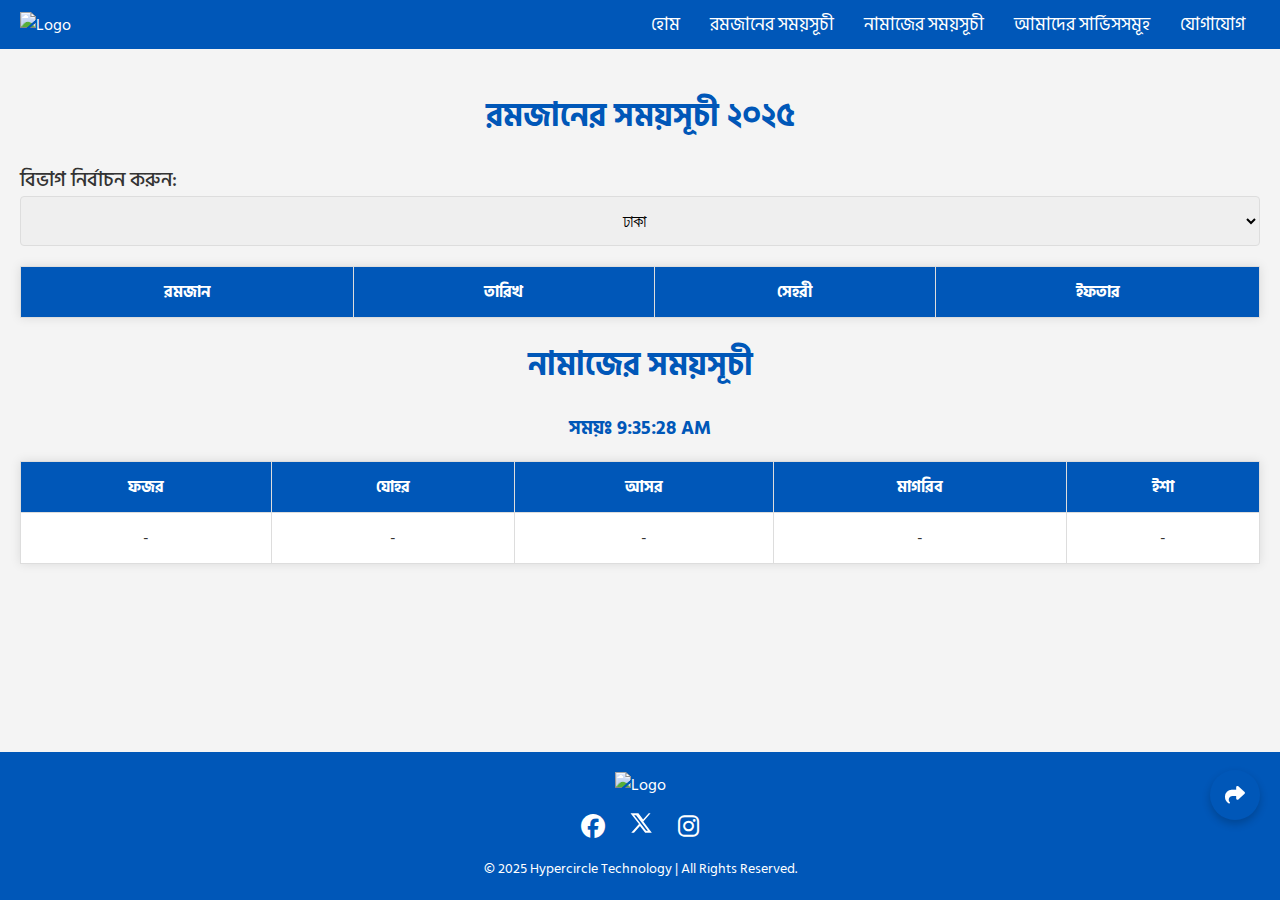
==== index.html @ 5d12a512 "v3" ====
<!DOCTYPE html>
<html lang="bn">
<head>
    <meta charset="UTF-8">
    <meta name="viewport" content="width=device-width, initial-scale=1.0">
    <title>রমজানের সময়সূচী ২০২৫ - Hypercircle Technology</title>
    <link rel="manifest" href="/manifest.json">
    <link rel="icon" type="image/png" href="favicon.jpg">
    <meta name="description" content="২০২৫ সালের রমজান মাসের সময়সূচী দেখুন এবং শেয়ার করুন। সেহরী ও ইফতারের সঠিক সময় জানুন।">
    <meta name="keywords" content="রমজানের সময়সূচী, সেহরী, ইফতার, ২০২৫, Hypercircle Technology">
    <meta name="author" content="Hypercircle Technology">
    <meta name="theme-color" content="#0057b8">
<!-- Google Tag Manager -->
<script>(function(w,d,s,l,i){w[l]=w[l]||[];w[l].push({'gtm.start':
new Date().getTime(),event:'gtm.js'});var f=d.getElementsByTagName(s)[0],
j=d.createElement(s),dl=l!='dataLayer'?'&l='+l:'';j.async=true;j.src=
'https://www.googletagmanager.com/gtm.js?id='+i+dl;f.parentNode.insertBefore(j,f);
})(window,document,'script','dataLayer','GTM-TBL7NN2S');</script>
<!-- End Google Tag Manager -->

    <!-- Open Graph / Facebook -->
    <meta property="og:type" content="website">
    <meta property="og:url" content="https://ramadan.hypercircle.tech/">
    <meta property="og:title" content="রমজানের সময়সূচী ২০২৫ - Hypercircle Technology">
    <meta property="og:description" content="২০২৫ সালের রমজান মাসের সময়সূচী দেখুন এবং শেয়ার করুন। সেহরী ও ইফতারের সঠিক সময় জানুন।">
    <meta property="og:image" content="https://ramadan.hypercircle.tech/favicon.jpg">

    <!-- Twitter -->
    <meta property="twitter:card" content="summary_large_image">
    <meta property="twitter:url" content="https://ramadan.hypercircle.tech/">
    <meta property="twitter:title" content="রমজানের সময়সূচী ২০২৫ - Hypercircle Technology">
    <meta property="twitter:description" content="২০২৫ সালের রমজান মাসের সময়সূচী দেখুন এবং শেয়ার করুন। সেহরী ও ইফতারের সঠিক সময় জানুন।">
    <meta property="twitter:image" content="https://ramadan.hypercircle.tech/favicon.jpg">

    <!-- Canonical URL -->
    <link rel="canonical" href="https://ramadan.hypercircle.tech/">
    
    <link href="https://fonts.googleapis.com/css2?family=Hind+Siliguri:wght@400;500;600&display=swap" rel="stylesheet">
    <link rel="stylesheet" href="https://cdnjs.cloudflare.com/ajax/libs/font-awesome/6.4.0/css/all.min.css">
    <style>
        body {
            font-family: 'Hind Siliguri', sans-serif;
            margin: 0;
            padding: 0;
            background-color: #f4f4f4;
            color: #333;
            display: flex;
            flex-direction: column;
            min-height: 100vh; /* Ensure the body takes at least the full viewport height */
        }
        header {
            background-color: #0057b8;
            color: white;
            padding: 10px 20px;
            display: flex;
            justify-content: space-between;
            align-items: center;
        }
        header .logo img {
            height: 40px;
        }
        header nav {
            display: flex;
            align-items: center;
        }
        header nav a {
            color: white;
            text-decoration: none;
            margin: 0 15px;
            font-size: 18px;
        }
        header .hamburger {
            display: none;
            font-size: 24px;
            cursor: pointer;
        }
        @media (max-width: 768px) {
            header nav {
                display: none;
                flex-direction: column;
                width: 100%;
                background-color: #0057b8;
                position: absolute;
                top: 60px;
                left: 0;
            }
            header nav.active {
                display: flex;
            }
            header .hamburger {
                display: block;
            }
        }
        .container {
            padding: 20px;
            flex: 1; /* Allow the container to grow and take up remaining space */
        }
        h1, .time {
            text-align: center;
            color: #0057b8;
        }
        label[for="citySelect"] {
            font-size: 20px;
            font-weight: 500;
        }
        #citySelect {
            font-size: 18px;
            text-align:center;
            padding: 12px;
            height: 50px;
            width: 100%;
            border: 1px solid #ddd;
            border-radius: 4px;
            margin-bottom: 20px;
        }
        table {
            width: 100%;
            border-collapse: collapse;
            margin-bottom: 20px;
            background-color: white;
            box-shadow: 0 0 10px rgba(0, 0, 0, 0.1);
        }
        th, td {
            border: 1px solid #ddd;
            padding: 12px;
            text-align: center;
        }
        th {
            background-color: #0057b8;
            color: white;
        }
        .highlight {
            background-color: #0057b8;
            color:white;
        }
        footer {
            background-color: #0057b8;
            color: white;
            padding: 20px;
            text-align: center;
            flex-shrink: 0; /* Prevent the footer from shrinking */
        }
        footer .footer-logo img {
            height: 40px;
            margin-bottom: 10px;
        }
        footer .social-links a {
            color: white;
            text-decoration: none;
            margin: 0 10px;
            font-size: 24px;
        }
        footer .copyright {
            margin-top: 10px;
            font-size: 14px;
        }
        /* Share Button Styles */
        .share-button {
            position: fixed;
            bottom: 80px; /* Adjusted to avoid overlapping with the sticky footer */
            right: 20px;
            background-color: #0057b8;
            color: white;
            border: none;
            border-radius: 50%;
            width: 50px;
            height: 50px;
            font-size: 20px;
            cursor: pointer;
            box-shadow: 0 4px 8px rgba(0, 0, 0, 0.2);
            display: flex;
            align-items: center;
            justify-content: center;
            transition: background-color 0.3s ease;
        }

        /* Hover Effect */
        .share-button:hover {
            background-color: #004494;
        }

        /* Real-time Clock Styles */
        .realtime-clock {
            text-align: center;
            font-size: 20px;
            font-weight: 500;
            margin-bottom: 20px;
        }
    </style>
</head>
<body>
    <header>
        <div class="logo">
            <img src="hc-logo.png" alt="Logo">
        </div>
        <nav id="navbar">
            <a href="https://hypercircle.tech/">হোম</a>
            <a href="#ramadanTable">রমজানের সময়সূচী</a>
            <a href="#prayerTimesTable">নামাজের সময়সূচী</a>
            <a href="https://my.hypercircle.tech">আমাদের সার্ভিসসমূহ</a>
            <a href="http://m.me/hypercircle.tech">যোগাযোগ</a>
        </nav>
        <div class="hamburger" id="hamburger">&#9776;</div>
    </header>
    <div class="container">
        <h1>রমজানের সময়সূচী ২০২৫</h1>
        <label for="citySelect">বিভাগ নির্বাচন করুন:</label>
        <select id="citySelect">
            <option value="Dhaka">ঢাকা</option>
            <option value="Chattogram">চট্টগ্রাম</option>
            <option value="Rajshahi">রাজশাহী</option>
            <option value="Khulna">খুলনা</option>
            <option value="Barishal">বরিশাল</option>
            <option value="Sylhet">সিলেট</option>
            <option value="Rangpur">রংপুর</option>
            <option value="Mymensingh">ময়মনসিংহ</option>
        </select>
        <table id="ramadanTable">
            <thead>
                <tr>
                    <th>রমজান</th>
                    <th>তারিখ</th>
                    <th>সেহরী</th>
                    <th>ইফতার</th>
                </tr>
            </thead>
            <tbody>
            </tbody>
        </table>

        <!-- নামাজের সময়সূচী Table -->
        <h1>নামাজের সময়সূচী </h1>
        <h3 class="time">সময়ঃ <span id="realtimeClock"></span>
       </h3> <table id="prayerTimesTable">
            <thead>
                <tr>
                    <th>ফজর</th>
                    <th>যোহর</th>
                    <th>আসর</th>
                    <th>মাগরিব</th>
                    <th>ইশা</th>
                </tr>
            </thead>
            <tbody>
                <tr>
                    <td id="fajr">-</td>
                    <td id="dhuhr">-</td>
                    <td id="asr">-</td>
                    <td id="maghrib">-</td>
                    <td id="isha">-</td>
                </tr>
            </tbody>
        </table>
    </div>
    <!-- Share Button -->
    <button id="shareButton" class="share-button">
        <i class="fas fa-share"></i>
    </button>
    <footer>
        <div class="footer-logo">
            <img src="hc-logo.png" alt="Logo">
        </div>
        <div class="social-links">
            <a href="https://www.facebook.com/hypercircle.tech"><i class="fab fa-facebook"></i></a>
            <a href="https://x.com/hypercircletech">
                <svg xmlns="http://www.w3.org/2000/svg" width="24" height="24" viewBox="0 0 24 24" fill="white">
                    <path d="M18.244 2.25h3.308l-7.227 8.26 8.502 11.24H16.17l-5.214-6.817-5.957 6.817H2.25l7.73-8.835L1.5 2.25h7.914l4.714 6.231 5.566-6.231zm-1.161 17.52h1.833L7.084 4.126H5.117L17.083 19.77z"/>
                </svg>
            </a>
            <a href="https://www.instagram.com/hypercircle.tech"><i class="fab fa-instagram"></i></a>
        </div>
        <div class="copyright">
            &copy; 2025 Hypercircle Technology | All Rights Reserved.
        </div>
    </footer>
<!-- Google Tag Manager (noscript) -->
<noscript><iframe src="https://www.googletagmanager.com/ns.html?id=GTM-TBL7NN2S"
height="0" width="0" style="display:none;visibility:hidden"></iframe></noscript>
<!-- End Google Tag Manager (noscript) -->
    <script>
        const citySelect = document.getElementById('citySelect');
        const tableBody = document.querySelector('#ramadanTable tbody');
        const fajrElement = document.getElementById('fajr');
        const dhuhrElement = document.getElementById('dhuhr');
        const asrElement = document.getElementById('asr');
        const maghribElement = document.getElementById('maghrib');
        const ishaElement = document.getElementById('isha');
        const realtimeClockElement = document.getElementById('realtimeClock');

        // Function to convert 24-hour time to 12-hour format with AM/PM
        function convertTo12HourFormat(time) {
            const [hour, minute] = time.split(':');
            let period = 'AM';
            let hour12 = parseInt(hour, 10);

            if (hour12 >= 12) {
                period = 'PM';
                if (hour12 > 12) hour12 -= 12;
            }
            if (hour12 === 0) hour12 = 12; // Handle midnight (00:00)

            return `${hour12}:${minute} ${period}`;
        }

        // Function to update the real-time clock
        function updateClock() {
            const now = new Date();
            const options = { timeZone: 'Asia/Dhaka', hour: 'numeric', minute: 'numeric', second: 'numeric', hour12: true };
            const timeString = now.toLocaleTimeString('en-US', options);
            realtimeClockElement.textContent = timeString;
        }

        // Update the clock every second
        setInterval(updateClock, 1000);
        updateClock(); // Initial call to display the clock immediately

        function fetchData(division) {
            fetch(`api.php?division=${division}`)
                .then(response => response.json())
                .then(data => {
                    tableBody.innerHTML = ''; // Clear the table body

                    // Get today's date in DD.MM.YYYY format
                    const today = new Date();
                    const day = String(today.getDate()).padStart(2, '0'); // Ensure 2 digits for day
                    const month = String(today.getMonth() + 1).padStart(2, '0'); // Ensure 2 digits for month
                    const year = today.getFullYear();
                    const todayFormatted = `${day}.${month}.${year}`; // Format as DD.MM.YYYY

                    data.forEach(day => {
                        const row = document.createElement('tr');
                        row.innerHTML = `
                            <td>${day.day}</td>
                            <td>${day.date}</td>
                            <td>${day.sehri}</td>
                            <td>${day.iftar}</td>
                        `;

                        // Compare the date from the data with today's date
                        if (day.date === todayFormatted) {
                            row.classList.add('highlight'); // Add the highlight class if it's today
                        }

                        tableBody.appendChild(row); // Append the row to the table
                    });

                    // Fetch prayer times for today
                    fetchPrayerTimes(division, todayFormatted);
                })
                .catch(error => console.error('Error fetching data:', error));
        }

        function fetchPrayerTimes(division, date) {
            const [day, month, year] = date.split('.');
            const apiUrl = `https://api.aladhan.com/v1/timingsByCity/${year}-${month}-${day}?city=${division}&country=Bangladesh&method=1`;

            fetch(apiUrl)
                .then(response => response.json())
                .then(data => {
                    const timings = data.data.timings;
                    fajrElement.textContent = convertTo12HourFormat(timings.Fajr);
                    dhuhrElement.textContent = convertTo12HourFormat(timings.Dhuhr);
                    asrElement.textContent = convertTo12HourFormat(timings.Asr);
                    maghribElement.textContent = convertTo12HourFormat(timings.Maghrib);
                    ishaElement.textContent = convertTo12HourFormat(timings.Isha);
                })
                .catch(error => console.error('Error fetching prayer times:', error));
        }

        // Initial fetch for the default city
        fetchData(citySelect.value);

        // Add event listener for city selection change
        citySelect.addEventListener('change', (event) => {
            fetchData(event.target.value);
        });

        // Hamburger menu toggle for mobile
        const hamburger = document.getElementById('hamburger');
        const navbar = document.getElementById('navbar');

        hamburger.addEventListener('click', () => {
            navbar.classList.toggle('active');
        });

      if ('serviceWorker' in navigator) {
  navigator.serviceWorker.register('/sw.js')
    .then((registration) => {
      console.log('Service Worker registered with scope:', registration.scope);
    })
    .catch((error) => {
      console.log('Service Worker registration failed:', error);
    });
}
        // Share button functionality
        document.getElementById('shareButton').addEventListener('click', () => {
            const shareContent = {
                title: 'রমজানের সময়সূচী ২০২৫',
                text: 'রমজানের সময়সূচী দেখুন এবং শেয়ার করুন: ' + window.location.href,
                url: window.location.href
            };

            if (navigator.share) {
                navigator.share(shareContent)
                    .then(() => {
                        console.log('শেয়ার করার জন্য ধন্যবাদ!');
                    })
                    .catch((error) => {
                        console.error('শেয়ার করতে সমস্যা হয়েছে:', error);
                    });
            } else {
                alert('আপনার ব্রাউজারে শেয়ার সাপোর্ট করা হয় না।');
            }
        });
    </script>
    

</body>
</html>
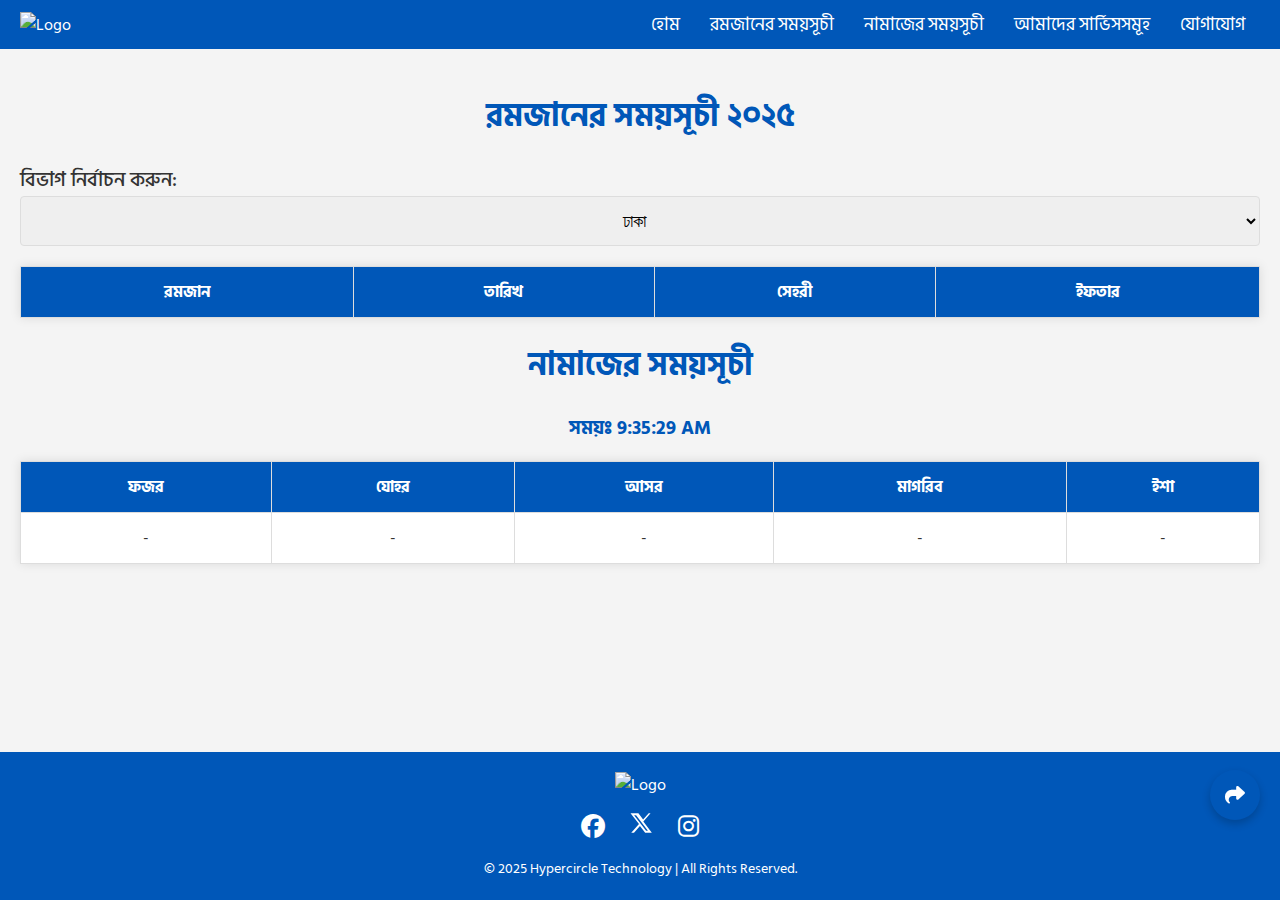
==== commit 7a37c335: "Update index.html" ====
--- a/index.html
+++ b/index.html
@@ -10,13 +10,7 @@
     <meta name="keywords" content="রমজানের সময়সূচী, সেহরী, ইফতার, ২০২৫, Hypercircle Technology">
     <meta name="author" content="Hypercircle Technology">
     <meta name="theme-color" content="#0057b8">
-<!-- Google Tag Manager -->
-<script>(function(w,d,s,l,i){w[l]=w[l]||[];w[l].push({'gtm.start':
-new Date().getTime(),event:'gtm.js'});var f=d.getElementsByTagName(s)[0],
-j=d.createElement(s),dl=l!='dataLayer'?'&l='+l:'';j.async=true;j.src=
-'https://www.googletagmanager.com/gtm.js?id='+i+dl;f.parentNode.insertBefore(j,f);
-})(window,document,'script','dataLayer','GTM-TBL7NN2S');</script>
-<!-- End Google Tag Manager -->
+
 
     <!-- Open Graph / Facebook -->
     <meta property="og:type" content="website">
@@ -273,10 +267,7 @@
             &copy; 2025 Hypercircle Technology | All Rights Reserved.
         </div>
     </footer>
-<!-- Google Tag Manager (noscript) -->
-<noscript><iframe src="https://www.googletagmanager.com/ns.html?id=GTM-TBL7NN2S"
-height="0" width="0" style="display:none;visibility:hidden"></iframe></noscript>
-<!-- End Google Tag Manager (noscript) -->
+
     <script>
         const citySelect = document.getElementById('citySelect');
         const tableBody = document.querySelector('#ramadanTable tbody');
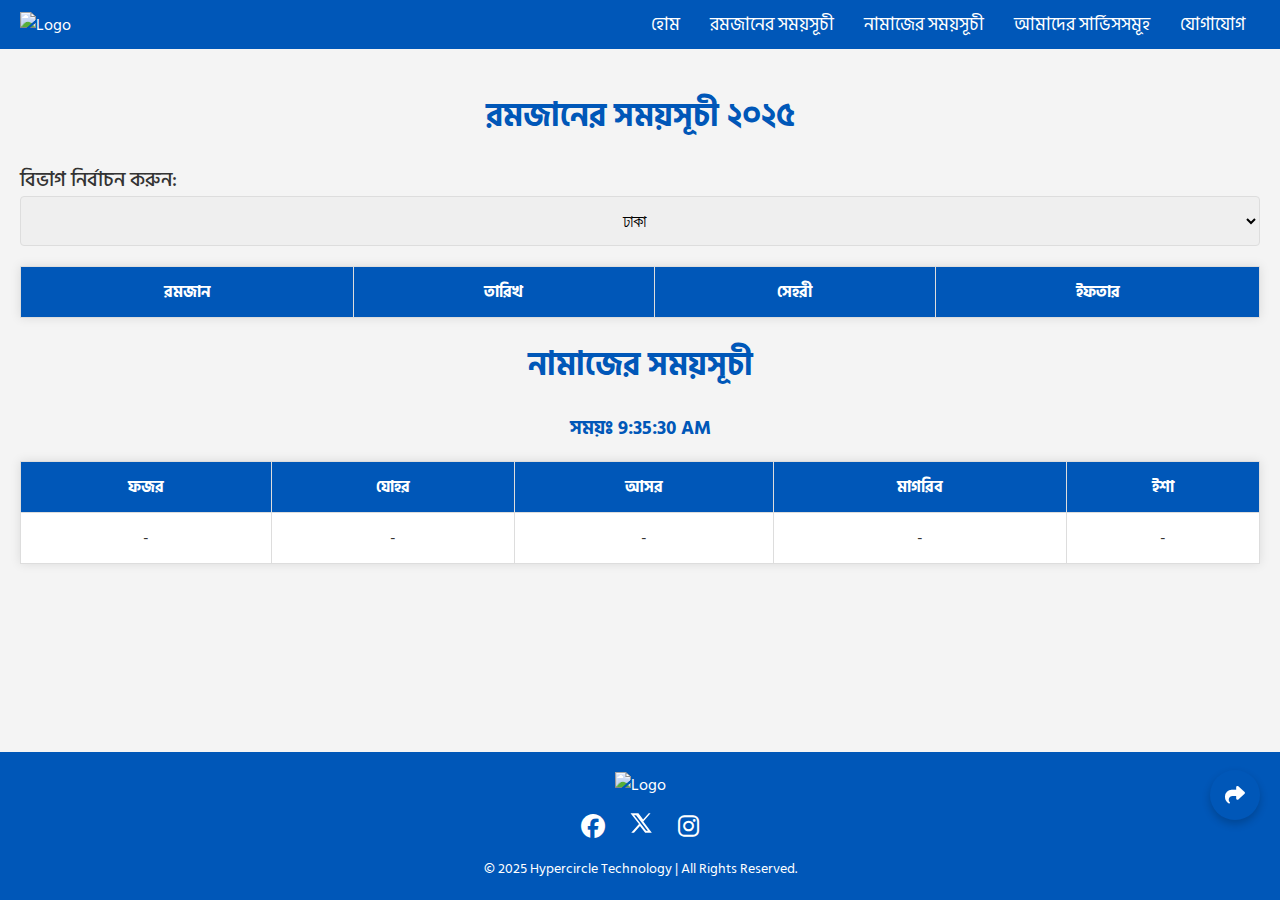
==== commit 89fa29b6: "fixed" ====
--- a/index.html
+++ b/index.html
@@ -17,14 +17,14 @@
     <meta property="og:url" content="https://ramadan.hypercircle.tech/">
     <meta property="og:title" content="রমজানের সময়সূচী ২০২৫ - Hypercircle Technology">
     <meta property="og:description" content="২০২৫ সালের রমজান মাসের সময়সূচী দেখুন এবং শেয়ার করুন। সেহরী ও ইফতারের সঠিক সময় জানুন।">
-    <meta property="og:image" content="https://ramadan.hypercircle.tech/favicon.jpg">
+    <meta property="og:image" content="https://ramadan.hypercircle.tech/og.png">
 
     <!-- Twitter -->
     <meta property="twitter:card" content="summary_large_image">
     <meta property="twitter:url" content="https://ramadan.hypercircle.tech/">
     <meta property="twitter:title" content="রমজানের সময়সূচী ২০২৫ - Hypercircle Technology">
     <meta property="twitter:description" content="২০২৫ সালের রমজান মাসের সময়সূচী দেখুন এবং শেয়ার করুন। সেহরী ও ইফতারের সঠিক সময় জানুন।">
-    <meta property="twitter:image" content="https://ramadan.hypercircle.tech/favicon.jpg">
+    <meta property="twitter:image" content="https://ramadan.hypercircle.tech/og.png">
 
     <!-- Canonical URL -->
     <link rel="canonical" href="https://ramadan.hypercircle.tech/">
